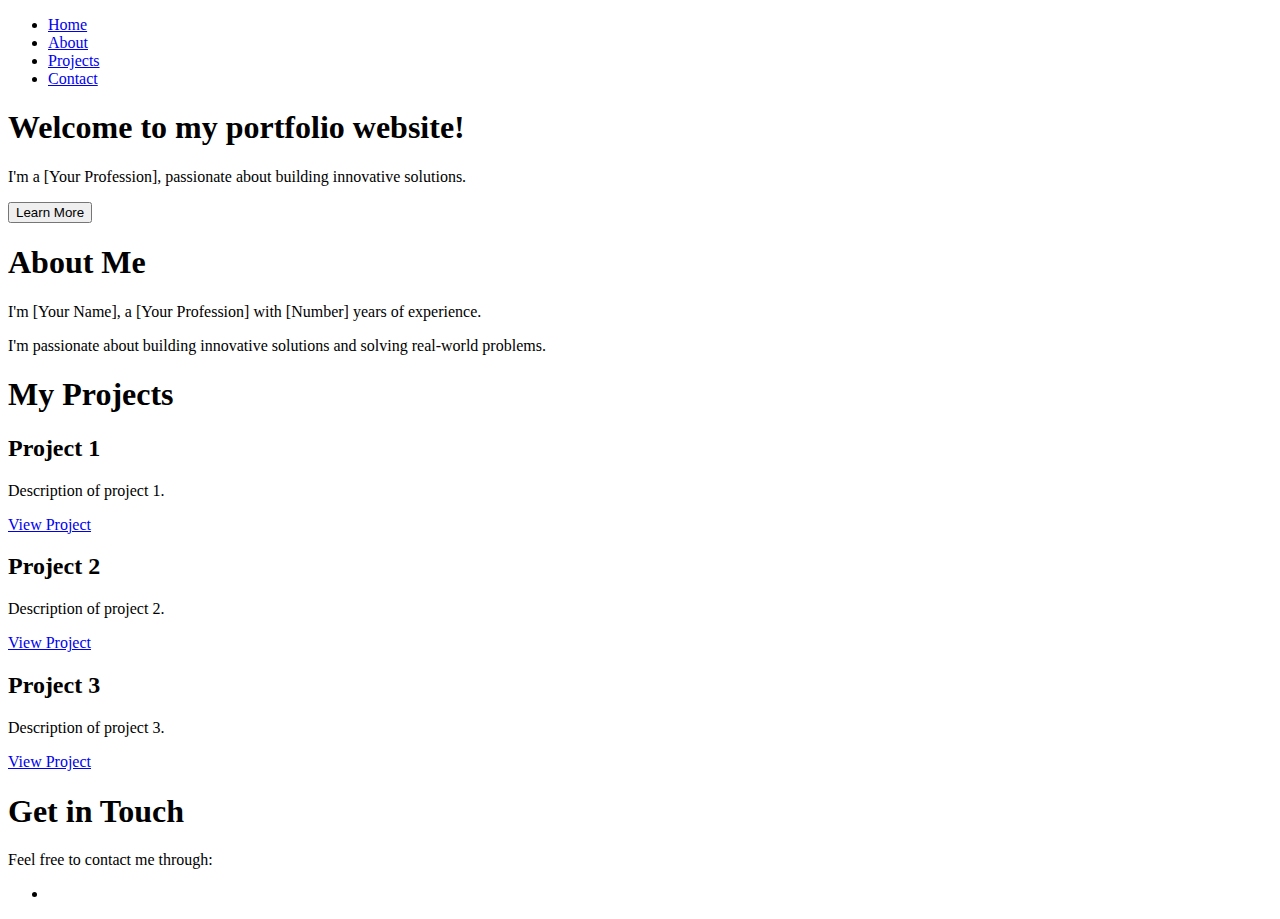
==== website/index.html @ 08fd2f24 "Create index.html" ====
<!DOCTYPE html>
<html lang="en">
<head>
    <meta charset="UTF-8">
    <meta name="viewport" content="width=device-width, initial-scale=1.0">
    <title>Advanced Portfolio Website</title>
    <link rel="stylesheet" href="styles.css">
</head>
<body>
    <header>
        <nav class="navbar">
            <ul>
                <li><a href="#home" class="active">Home</a></li>
                <li><a href="#about">About</a></li>
                <li><a href="#projects">Projects</a></li>
                <li><a href="#contact">Contact</a></li>
            </ul>
        </nav>
    </header>
    <main>
        <section id="home">
            <h1>Welcome to my portfolio website!</h1>
            <p>I'm a [Your Profession], passionate about building innovative solutions.</p>
            <button>Learn More</button>
        </section>
        <section id="about">
            <h1>About Me</h1>
            <p>I'm [Your Name], a [Your Profession] with [Number] years of experience.</p>
            <p>I'm passionate about building innovative solutions and solving real-world problems.</p>
        </section>
        <section id="projects">
            <h1>My Projects</h1>
            <div class="project-container">
                <div class="project-card">
                    <h2>Project 1</h2>
                    <p>Description of project 1.</p>
                    <a href="#">View Project</a>
                </div>
                <div class="project-card">
                    <h2>Project 2</h2>
                    <p>Description of project 2.</p>
                    <a href="#">View Project</a>
                </div>
                <div class="project-card">
                    <h2>Project 3</h2>
                    <p>Description of project 3.</p>
                    <a href="#">View Project</a>
                </div>
            </div>
        </section>
        <section id="contact">
            <h1>Get in Touch</h1>
            <p>Feel free to contact me through:</p>
            <ul>
                <li><a
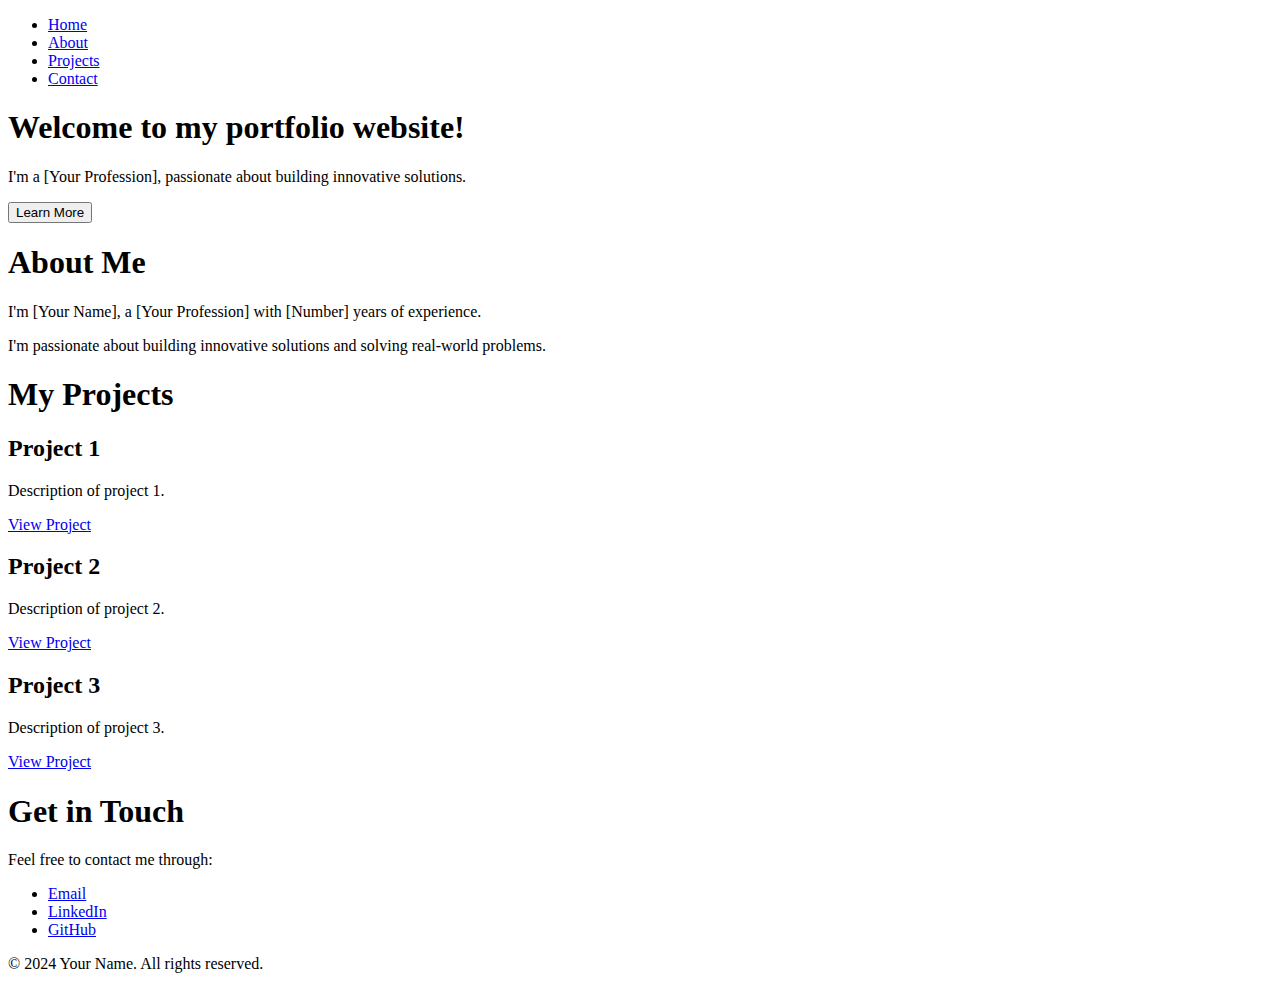
==== commit 0a5d9764: "Update index.html" ====
--- a/website/index.html
+++ b/website/index.html
@@ -52,4 +52,15 @@
             <h1>Get in Touch</h1>
             <p>Feel free to contact me through:</p>
             <ul>
-                <li><a
+                                <li><a href="mailto:your.email@example.com">Email</a></li>
+                <li><a href="https://www.linkedin.com/in/your-linkedin-profile">LinkedIn</a></li>
+                <li><a href="https://github.com/your-github-username">GitHub</a></li>
+            </ul>
+        </section>
+    </main>
+    <footer>
+        <p>&copy; 2024 Your Name. All rights reserved.</p>
+    </footer>
+    <script src="script.js"></script>
+</body>
+</html>
